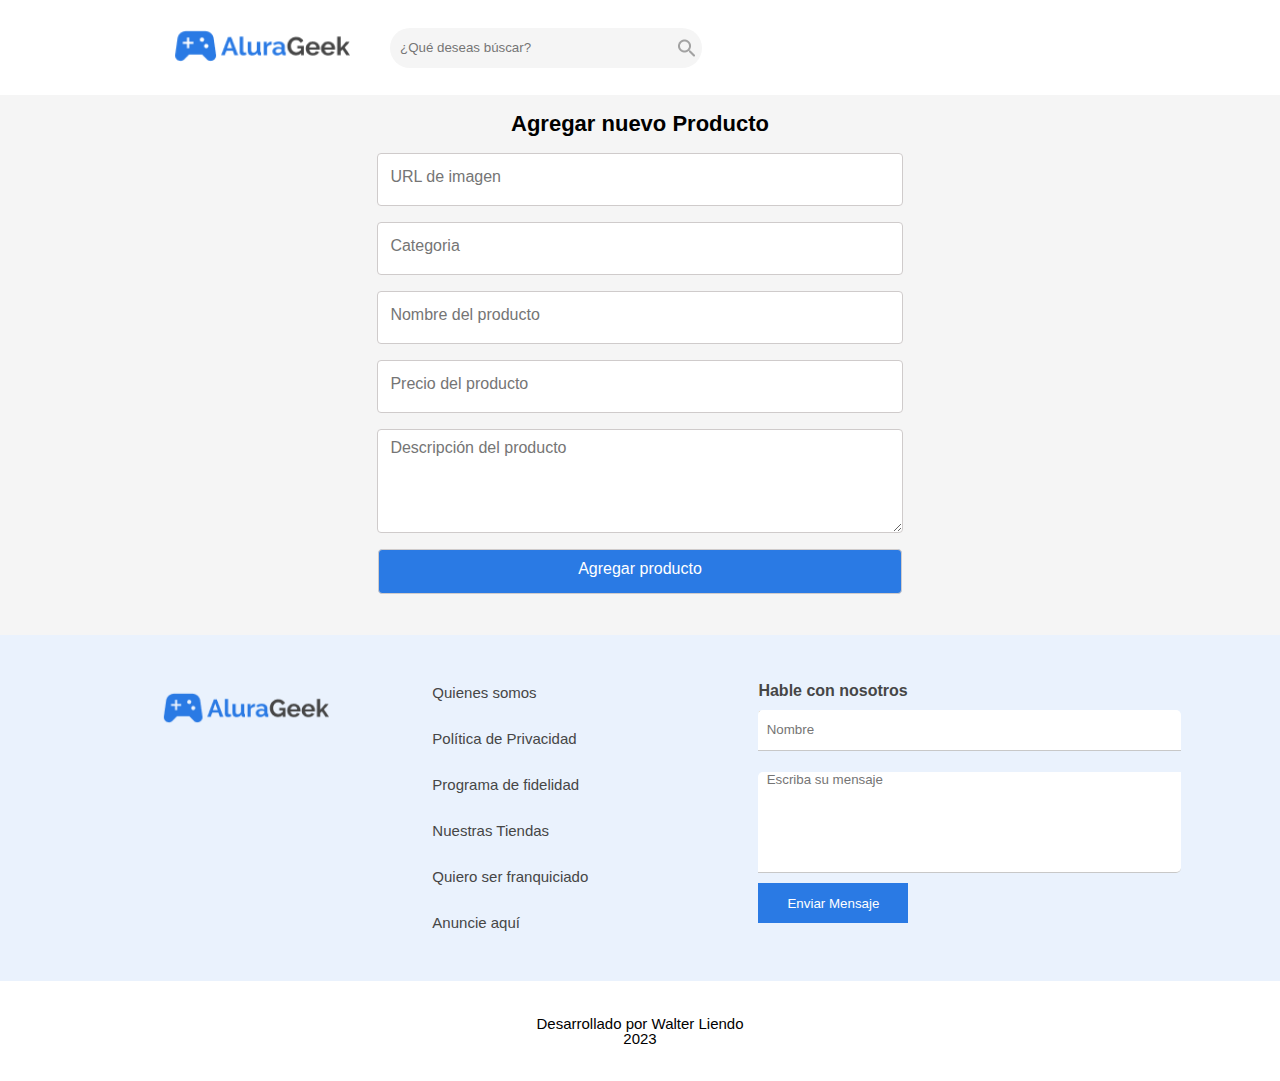
==== pages/add-product.html @ 225c5c6b "creacion del template del edit-product" ====
<!DOCTYPE html>
<html lang="es">
<head>
    <meta charset="UTF-8">
    <meta http-equiv="X-UA-Compatible" content="IE=edge" />
    <link rel="icon" href="/assets/img/logo.png" />
    <link rel="preconnect" href="https://fonts.googleapis.com" />
    <link rel="preconnect" href="https://fonts.gstatic.com" crossorigin />
    <link href="https://fonts.googleapis.com/css2?family=Fira+Code:wght@700&display=swap"/>
    
    <meta name="viewport" content="width=device-width, initial-scale=1.0">
    <link rel="stylesheet" href="../assets/css/reset.css">
    <link rel="stylesheet" href="../assets/css/style.css">
    <link rel="stylesheet" href="../assets/css/header.css">
    <link rel="stylesheet" href="../assets/css/footer.css">
    <link rel="stylesheet" href="../assets/css/add-product.css">
    <title>AluraGeek | Administrador</title>
</head>
<body>
    <header class="header container">
    <div class="header__container__add">
        <div class="logo__container">
            <a href="/"><img class="logo__img" src="../assets/img/logo1.png" alt="logo" /></a>
            <input class="logo__texto" type="text" placeholder="¿Qué deseas búscar?" />
            <div class="logo__texto__lupa">
                <img src="../assets/img/lupa.png" alt="lupa">
             </div>
         </div>
         <div class="logo__texto__lupa-mobile">
            <img src="../assets/img/lupa.png" alt="lupa">
        </div>
    </div>
    </header>
<!-------------------------------------->

<main>
    <section class="product-add">
        <div class="product-add__title">Agregar nuevo Producto</div>
        <form class="form-register" data-form>
            <input
            class="product-add__input__url"
            type="text"
            placeholder="URL de imagen"
            required
            data-url
          />
          <input
          class="product-add__input__category"
          type="text"
          placeholder="Categoria"
          required
          data-categoria
        />
          <input
            class="product-add__input__name"
            type="text"
            placeholder="Nombre del producto"
            required
            data-nombre
          />
      
          <input
            class="product-add__input__price"
            type="text"
            placeholder="Precio del producto"
            required
            data-precio
          />
          <textarea
          class="product-add__textarea__description"
          type="text"
          placeholder="Descripción del producto"
          required
          data-descripcion
        ></textarea>
        <button type="submit" class="product-add__btn">
            Agregar producto
          </button>  
        </form>

    </section>
</main>




<!-------------------------------------->

<footer class="pie">
    <div class="pie__container">
        <div class="pie__items">
            <img class="pie__img" src="../assets/img/logo1.png" alt="logo" />      
            <nav class="pie__nav">
                <ul class="pie__lista">
                    <li class="pie__btn"><a class="pie__link" href="">Quienes somos</a></li>
                    <li class="pie__btn"><a class="pie__link" href="">Política de Privacidad</a></li>
                    <li class="pie__btn"><a class="pie__link" href="">Programa de fidelidad</a></li>
                    <li class="pie__btn"><a class="pie__link" href="">Nuestras Tiendas</a></li>
                    <li class="pie__btn"><a class="pie__link" href="">Quiero ser franquiciado</a></li>
                    <li class="pie__btn"><a class="pie__link" href="">Anuncie aquí</a></li>
                </ul>            
            </nav>
        </div>
    <form class="contact__form">
        <label class="contact__form__descripcion">Hable con nosotros</label>
        <div class="form__input">
            <div class="form__nombre__float">
                <input class="form__nombre" type="text" placeholder="Nombre"
                onfocus="this.placeholder=''"
                onblur="this.placeholder='Nombre'" id="formNombre" required />
                <label class="label__nombre">Nombre</label>
            </div>
        <textarea class="form__mensaje" placeholder="Escriba su mensaje" id="formMensaje" required></textarea>
        </div>
        <button type="submit" value="Enviar mensaje" class="form__btn" id="formBtn">Enviar Mensaje</button>
    </form>
</div>
    <div class="pie__info">
        <p class="pie__nombre">Desarrollado por Walter Liendo <br>2023</p>
    </div>
</footer>
    <script src="../controllers/add-product.js" type="module"></script>
</body>
</html>
---- assets/css/style.css ----
:root {
    font-family: "Releway", sans-serif;
  }

  body {
    scroll-behavior: smooth;
    background-color: #ebebeb;
    margin: 0;
    padding: 0;
    box-sizing: border-box;
    font-family: "Releway", sans-serif;
  }
---- assets/css/header.css ----
.header {
  display: flex;
  flex-direction: column;
  background-color: #ffff;
}

.header__container {
  align-items: center;
  display: flex;
}

.logo__container {
  display: flex;
  flex-direction: row;
}

.logo__texto {
  float: left;
  height: 40px;
  padding: 0 10px;
  border: none;
  border-radius: 20px 0 0 20px;
  font-family: "Raleway", sans-serif;
  background: #f5f5f5;
}

.logo__texto__lupa {
  align-items: center;
  border: none;
  border-radius: 0 20px 20px 0;
  display: flex;
  flex-direction: column;
  height: 40px;
  justify-content: center;
  width: 30px;
  background-color: #f5f5f5;
}

.login__btn {
  cursor: pointer;
  height: 40px;
  color: #2a7ae4;
  background: white;
  border: 1px solid #2a7ae4;
}

.login__btn:hover {
  color: white;
  background: #2a7ae4;
}

/*****************/

@media screen and (min-width: 0) {
  .header__container, 
  .header__container__login {
    justify-content: space-between;
    padding: 20px;
    display: inline-flex;
  }

  .logo__container {
    width: 27%;
   
  }

  .logo__img {
    width: 100px;
  }
  .login__btn {
    width: 120px;
  }

  .logo__texto {
    display: none;
  }

  .logo__texto__lupa {
    display: none;
  }
}

/*************************/

@media screen and (min-width: 768px) {
  
.header__container__login,
.header__container__products,
.header__container__add {
  justify-content: left;
  margin-left: 20px;
  display: flex;
  padding: 20px;
}
  .logo__container {
    align-items: center;
    width: 60%;
  }

  .logo__texto {
    display: block;
    width: 60%;
    margin-left: 30px;
  }

  .logo__texto__lupa {
    display: flex;
  }

  .logo__texto__lupa-mobile {
    display: none;
  }
}

/*************************/

@media screen and (min-width: 992px) {
.header__container {
  margin-left: 150px;
}

.header__container__login,
.header__container__products,
.header__container__add {
  justify-content: left;
  margin-left: 150px;
  padding: 20px;
}

.logo__img {
  width: 180px;
}

.logo__texto__lupa{
  background-color: #f5f5f5;

}
.logo__texto {
  width: 40%;
  margin-left: 40px;
}

.login__btn {
  width: 160px;
}
}
---- assets/css/footer.css ----
.pie__container {
    display: flex;
    background: #EAF2FD;
}

.pie__items {
    height: 150px;

}

.pie__nav {
    height: 100%;

}

.pie__lista {
    display: flex;
	flex-direction: column;
	height: 100%;
}

.pie__link {
    font-size: 15px;
	font-weight: 500;
	text-decoration: none;
    font-family: 'Raleway', sans-serif;
    cursor: pointer;
    color: #464646;
}

.contact__form {
    height: 100%;

}

.contact__form__descripcion {
    font-weight: bold;
    font-family: 'Raleway', sans-serif;
    color: #464646;

}

.form__input {
    display: flex;
	flex-direction: column;
	justify-content: space-around;
	height: 80%;
}

.form__nombre__float {
    position: relative;

}

.form__nombre {
    height: 40px;
	position: relative;
	outline: 0;
	width: 98%;
	z-index: 2;
	padding: 0 2%;
    border: none;
	border-radius: 5px 5px 0 0;
	border-bottom: 1px solid #C8C8C8;
    font-family: 'Raleway', sans-serif;

}

.label__nombre {
    font-size: 12px;
	font-weight: 500;
	position: absolute;
	top: 0; bottom: 0; left: 0; right: 0;
	width: 0;
    font-family: 'Raleway', sans-serif;
    color: #A2A2A2;
}

.form__nombre:focus + .label__nombre, 
.form__nombre:not(:placeholder-shown) + .label__nombre {
	z-index: 2;
}

.form__mensaje {
    height: 100px;
	outline: 0;
	padding: 0 2%;
	resize: none;
	width: 98%;
    border: none;
	border-radius: 5px 0;
	border-bottom: 1px solid #C8C8C8;
    font-family: 'Raleway', sans-serif;

}

.form__nombre:focus, .form__mensaje:focus {
	border-color:#2A7AE4;
}

.form__btn {
    height: 40px;
	width: 150px;
    border: none;
	background: #2A7AE4;
    color: #ffff;
    cursor: pointer;
}

.pie__info {
    display: flex;
	flex-direction: column;
	height: 100px;
	justify-content: space-around;
	text-align: center;
    align-items: center;
    background-color: #ffff;
}

.pie__nombre {
    font-weight: 500;
	font-size: 15px;
    font-family: 'Raleway', sans-serif;

}

/*Mobile devices*/

@media screen and (min-width: 0) {
    .pie__container {
        align-items: center;
		flex-direction: column;
		height: 560px;
		justify-content: space-between;
		padding: 1.5rem;
    }

    .pie__items {
        height: 240px;
		text-align: center;
		width: 100%;
    }

    .pie__lista {
		justify-content: space-around;
    }

    .pie__link {
        line-height: 20px;

    }
    .contact__form {
        height: 230px;
		width: 100%;
    }
}

/* tablet devices */
@media screen and (min-width: 768px) {
    .pie__container {
        align-items: flex-start;
		flex-direction: row;
		height: 250px;
		justify-content: space-around;
    }

    .contact__form {
        width: 60%;

    }

    .pie__items {
        display: flex;
		flex-direction: column;
		height: 100%;
		text-align: inherit;
		justify-content: flex-start;
		width: 30%;
    }

    .pie__img {
        width: 170px;

    }

    .pie__lista {
        justify-content: space-around;

    }
}

/* Desktop */
@media screen and (min-width: 992px) {
    .pie__container {
        padding: 3rem;

    }

    .contact__form {
        width: 35%;

    }

    .pie__items {
        flex-direction: row;
		justify-content: space-around;
		width: 45%;
    }

    .pie__img {
        height: 50px;

    }

    .pie__lista {
        justify-content: space-between;

    }
}
---- assets/css/add-product.css ----
main {
    background: rgb(245, 245, 245);
    padding: 16px;
}

.product-add__title {
    display: flex;
    font-weight: 700;
    font-size: 22px;
    line-height: 26px;
    margin: 0 auto;
    justify-content: center;
}

.form__register {

}

.product-add__input__url,
.product-add__input__name,
.product-add__input__price,
.product-add__input__category,
.product-add__textarea__description,
.product-add__btn { 
    width: 40%;
    display: flex;
    align-items: center;
    font-family: 'Raleway', sans-serif;
    justify-content: center;
    margin: 0 auto;
    padding: 8px 12px 13px 12px;
    border-radius: 4px;
    height: 30px;
    font-weight: 400;
    font-size: 16px;
    line-height: 20px;
    margin-top: 16px;
    border: solid rgb(207, 203, 203) 0.5px;
}

.product-add__textarea__description {
    height: 81px;
}

.product-add__btn {
    background: #2A7AE4;
    color: #FFFFFF;
    height: 45px;
    width: 42%;
    margin-bottom: 25px;
}
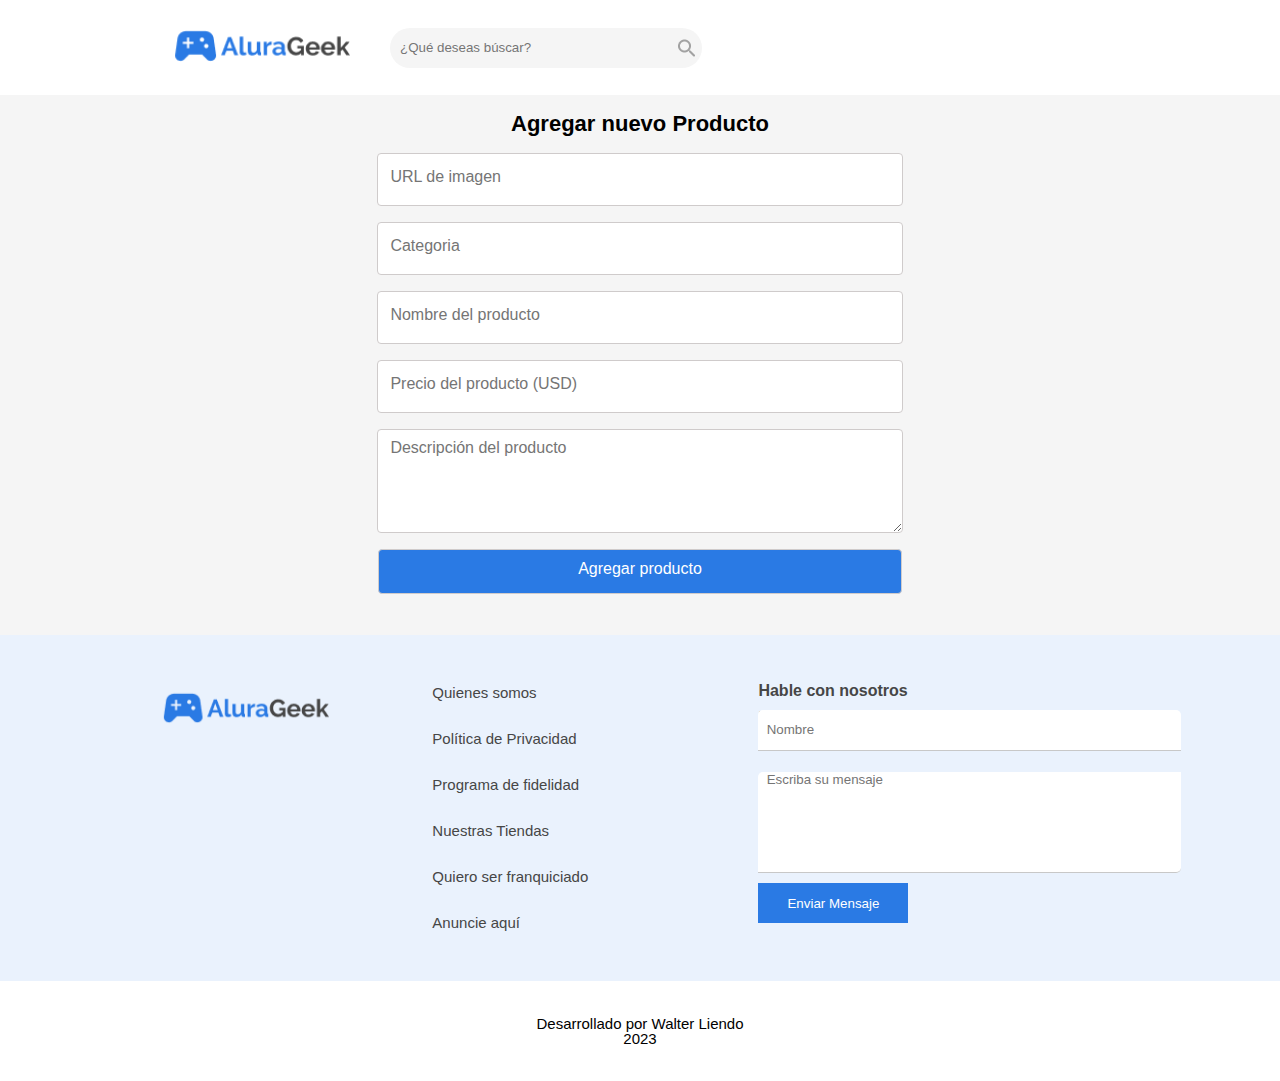
==== commit 19263d0b: "agregue la condicion del input del precio" ====
--- a/pages/add-product.html
+++ b/pages/add-product.html
@@ -62,7 +62,8 @@
           <input
             class="product-add__input__price"
             type="text"
-            placeholder="Precio del producto"
+            pattern="^\d+(\.\d{1,2})?$"
+            placeholder="Precio del producto (USD)"
             required
             data-precio
           />
--- a/assets/css/add-product.css
+++ b/assets/css/add-product.css
@@ -10,10 +10,6 @@
     line-height: 26px;
     margin: 0 auto;
     justify-content: center;
-}
-
-.form__register {
-
 }
 
 .product-add__input__url,
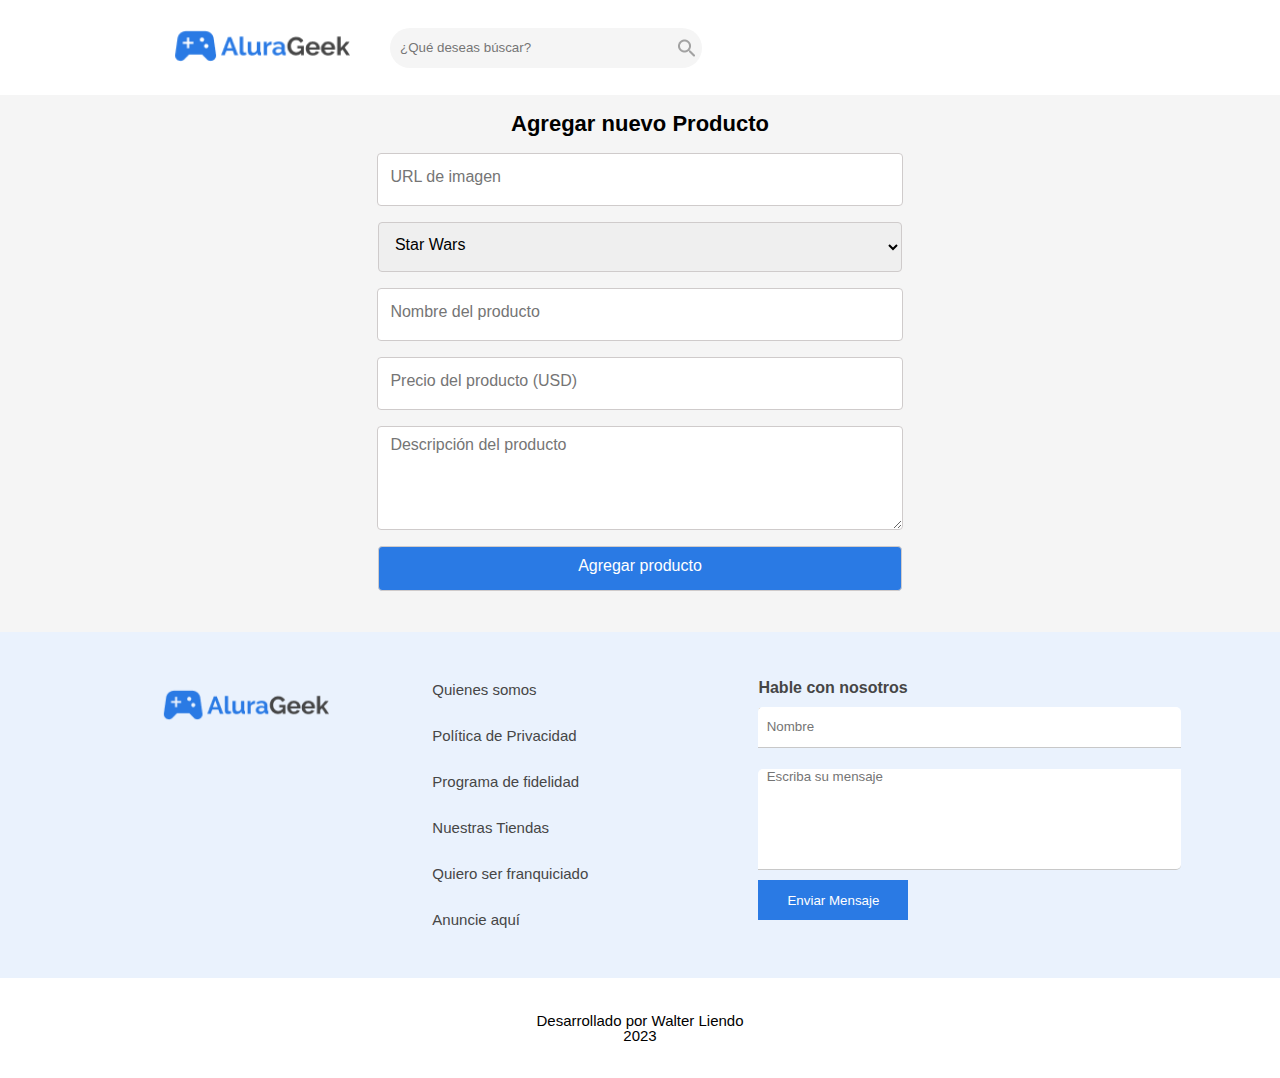
==== commit 714fc715: "cree secciones en el index" ====
--- a/pages/add-product.html
+++ b/pages/add-product.html
@@ -37,20 +37,23 @@
     <section class="product-add">
         <div class="product-add__title">Agregar nuevo Producto</div>
         <form class="form-register" data-form>
-            <input
+          <input
             class="product-add__input__url"
             type="text"
             placeholder="URL de imagen"
             required
             data-url
           />
-          <input
-          class="product-add__input__category"
+          <select name="categoria" id="categoria"   
           type="text"
-          placeholder="Categoria"
           required
           data-categoria
-        />
+          class="product-add__input__category__options">
+            <option value="Star Wars">Star Wars</option>
+            <option value="Consolas">Consolas</option>
+            <option value="Diversos">Diversos</option>
+          </select>
+     
           <input
             class="product-add__input__name"
             type="text"
@@ -83,43 +86,7 @@
 </main>
 
 
-
-
-<!-------------------------------------->
-
-<footer class="pie">
-    <div class="pie__container">
-        <div class="pie__items">
-            <img class="pie__img" src="../assets/img/logo1.png" alt="logo" />      
-            <nav class="pie__nav">
-                <ul class="pie__lista">
-                    <li class="pie__btn"><a class="pie__link" href="">Quienes somos</a></li>
-                    <li class="pie__btn"><a class="pie__link" href="">Política de Privacidad</a></li>
-                    <li class="pie__btn"><a class="pie__link" href="">Programa de fidelidad</a></li>
-                    <li class="pie__btn"><a class="pie__link" href="">Nuestras Tiendas</a></li>
-                    <li class="pie__btn"><a class="pie__link" href="">Quiero ser franquiciado</a></li>
-                    <li class="pie__btn"><a class="pie__link" href="">Anuncie aquí</a></li>
-                </ul>            
-            </nav>
-        </div>
-    <form class="contact__form">
-        <label class="contact__form__descripcion">Hable con nosotros</label>
-        <div class="form__input">
-            <div class="form__nombre__float">
-                <input class="form__nombre" type="text" placeholder="Nombre"
-                onfocus="this.placeholder=''"
-                onblur="this.placeholder='Nombre'" id="formNombre" required />
-                <label class="label__nombre">Nombre</label>
-            </div>
-        <textarea class="form__mensaje" placeholder="Escriba su mensaje" id="formMensaje" required></textarea>
-        </div>
-        <button type="submit" value="Enviar mensaje" class="form__btn" id="formBtn">Enviar Mensaje</button>
-    </form>
-</div>
-    <div class="pie__info">
-        <p class="pie__nombre">Desarrollado por Walter Liendo <br>2023</p>
-    </div>
-</footer>
+    <footer class="pie" id="idFooter"></footer>
     <script src="../controllers/add-product.js" type="module"></script>
 </body>
 </html>--- a/assets/css/add-product.css
+++ b/assets/css/add-product.css
@@ -16,6 +16,7 @@
 .product-add__input__name,
 .product-add__input__price,
 .product-add__input__category,
+.product-add__input__category__options,
 .product-add__textarea__description,
 .product-add__btn { 
     width: 40%;
@@ -38,6 +39,11 @@
     height: 81px;
 }
 
+.product-add__input__category__options {
+    height: 50px;
+    width: 42%;
+}
+
 .product-add__btn {
     background: #2A7AE4;
     color: #FFFFFF;
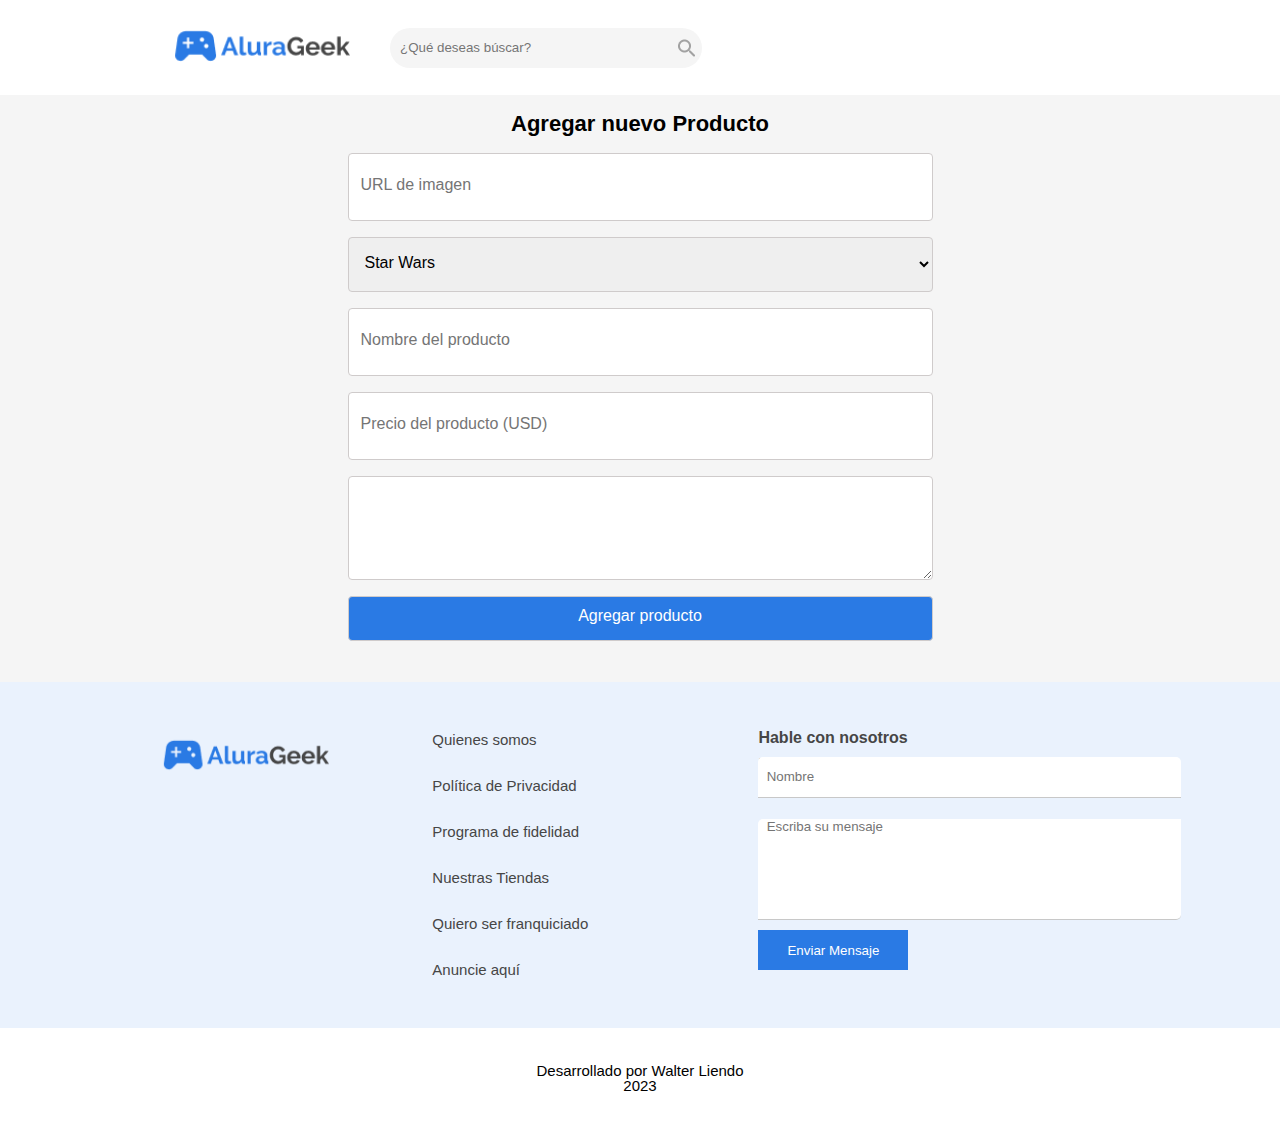
==== commit 021537ce: "creacion del register" ====
--- a/pages/add-product.html
+++ b/pages/add-product.html
@@ -76,7 +76,8 @@
           placeholder="Descripción del producto"
           required
           data-descripcion
-        ></textarea>
+        >
+        </textarea>
         <button type="submit" class="product-add__btn">
             Agregar producto
           </button>  
--- a/assets/css/header.css
+++ b/assets/css/header.css
@@ -53,6 +53,7 @@
 
 @media screen and (min-width: 0) {
   .header__container, 
+  .header__container__add,
   .header__container__login {
     justify-content: space-between;
     padding: 20px;
--- a/assets/css/add-product.css
+++ b/assets/css/add-product.css
@@ -50,4 +50,41 @@
     height: 45px;
     width: 42%;
     margin-bottom: 25px;
+}
+
+@media screen and (min-width: 0) {
+    .product-add__input__category,
+    .product-add__input__category__options,
+    .product-add__input__name,
+    .product-add__input__price,
+    .product-add__btn,
+    .product-add__textarea__description,
+    .product-add__input__url {
+        width: -webkit-fill-available;
+    }    
+}
+
+@media screen and (min-width: 992px) {
+    .product-add__input__category,
+    .product-add__input__category__options,
+    .product-add__input__name,
+    .product-add__input__price,
+    .product-add__textarea__description,
+    .product-add__input__url {
+    width: 559px;
+    height: 45px;
+    }
+
+    .product-add__textarea__description {
+    height: 81px;
+    }
+
+    .product-add__input__category__options {
+        width: 585px;
+        height: 55px;
+    }
+
+    .product-add__btn {
+        width: 585px;
+    }
 }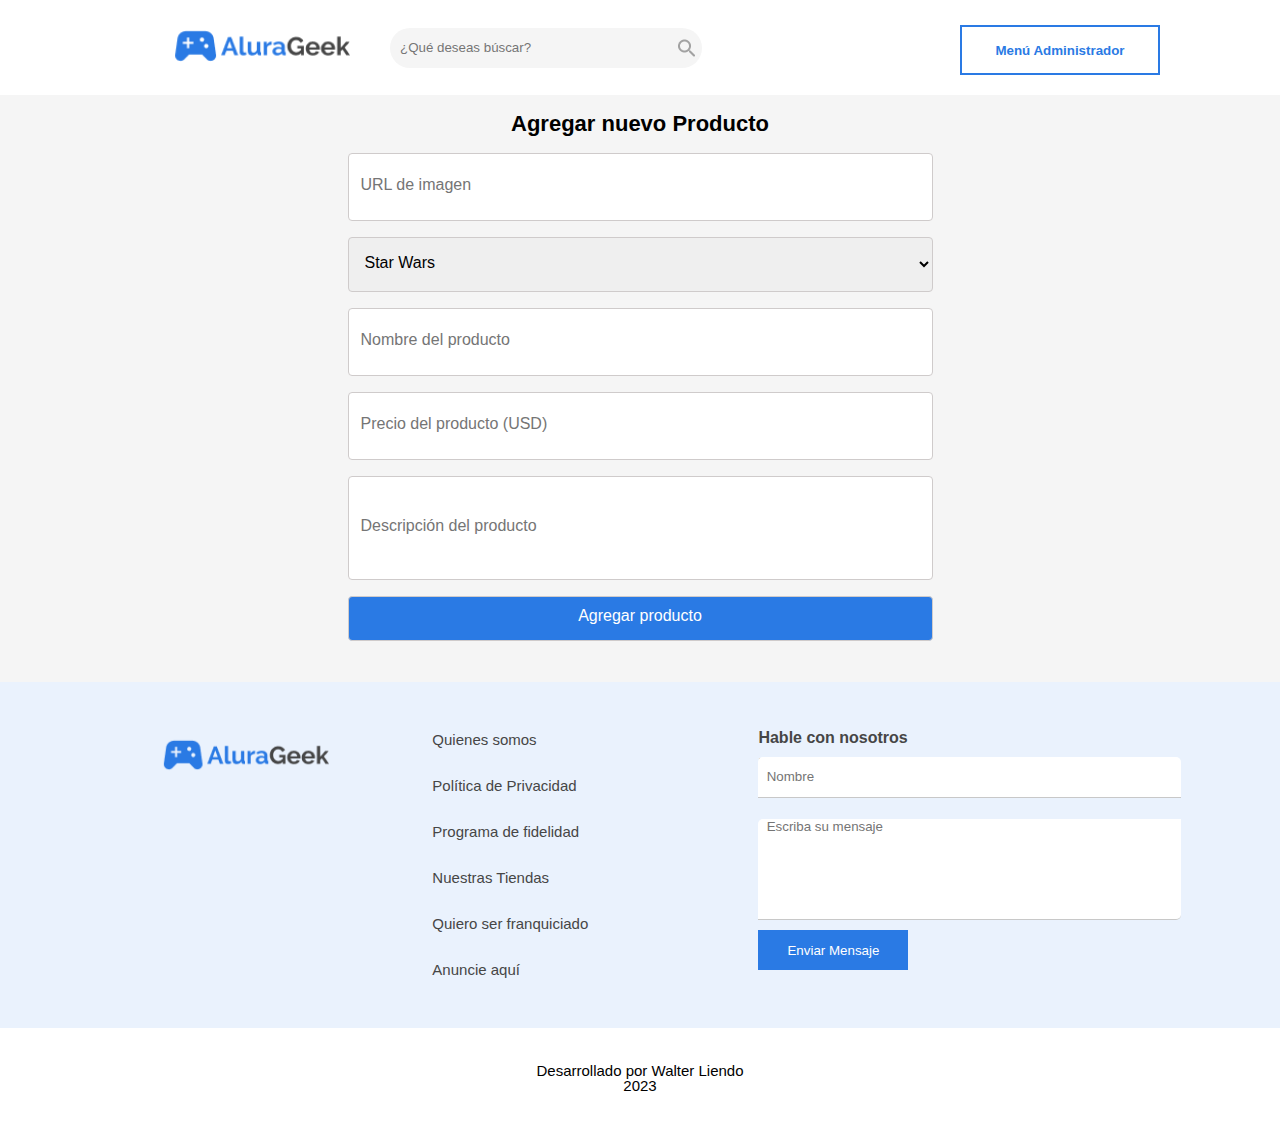
==== commit 429e19b7: "agregue boton de administrador" ====
--- a/pages/add-product.html
+++ b/pages/add-product.html
@@ -29,7 +29,11 @@
          <div class="logo__texto__lupa-mobile">
             <img src="../assets/img/lupa.png" alt="lupa">
         </div>
+        <div>
+          <button type="submit" class="admin__btn">Menú Administrador</button>
+        </div>
     </div>
+    
     </header>
 <!-------------------------------------->
 
@@ -37,6 +41,7 @@
     <section class="product-add">
         <div class="product-add__title">Agregar nuevo Producto</div>
         <form class="form-register" data-form>
+          
           <input
             class="product-add__input__url"
             type="text"
@@ -70,14 +75,14 @@
             required
             data-precio
           />
-          <textarea
+          <input
           class="product-add__textarea__description"
           type="text"
           placeholder="Descripción del producto"
           required
           data-descripcion
         >
-        </textarea>
+        
         <button type="submit" class="product-add__btn">
             Agregar producto
           </button>  
--- a/assets/css/header.css
+++ b/assets/css/header.css
@@ -93,6 +93,7 @@
   display: flex;
   padding: 20px;
 }
+
   .logo__container {
     align-items: center;
     width: 60%;
@@ -127,7 +128,13 @@
   margin-left: 150px;
   padding: 20px;
 }
-
+.header__container__add {
+  justify-content: space-between;
+}
+.header__container__add button {
+  margin-right: 100px;
+  margin-top: 5px;
+}
 .logo__img {
   width: 180px;
 }
--- a/assets/css/add-product.css
+++ b/assets/css/add-product.css
@@ -50,7 +50,9 @@
     height: 45px;
     width: 42%;
     margin-bottom: 25px;
+    cursor: pointer;
 }
+
 
 @media screen and (min-width: 0) {
     .product-add__input__category,
@@ -61,7 +63,48 @@
     .product-add__textarea__description,
     .product-add__input__url {
         width: -webkit-fill-available;
+    }
+        .admin__btn {
+            margin-left: -200px;
+            width: 150px;
+            height: 35px;
+            position: absolute;
+        }
+
+        .logo__texto__lupa-mobile {
+            margin-left: 320px;
+            position: absolute;
+            margin-top: 5px;
+        }
+
+        .admin__btn {
+            background: #ffff;
+            border-color: #2A7AE4;
+            font-family: 'Raleway', sans-serif;
+            color: #2A7AE4;
+            font-weight: 600;
+            width: 150px;
+            height: 40px;
+            border-style: solid; 
+            cursor: pointer;
+            margin-left: -200px;
+            margin-top: -5px;
+            }
     }    
+
+@media screen and (min-width: 768px) {
+    .admin__btn {
+        background: #ffff;
+        border-color: #2A7AE4;
+        font-family: 'Raleway', sans-serif;
+        color: #2A7AE4;
+        font-weight: 600;
+        width: 150px;
+        height: 40px;
+        border-style: solid; 
+        cursor: pointer;
+        margin-left: 120px;
+        }
 }
 
 @media screen and (min-width: 992px) {
@@ -73,6 +116,7 @@
     .product-add__input__url {
     width: 559px;
     height: 45px;
+
     }
 
     .product-add__textarea__description {
@@ -87,4 +131,21 @@
     .product-add__btn {
         width: 585px;
     }
+
+    .product-add__title {
+        font-weight: 700;
+    }
+
+    
+.admin__btn {
+    background: #ffff;
+    border-color: #2A7AE4;
+    font-family: 'Raleway', sans-serif;
+    color: #2A7AE4;
+    font-weight: 600;
+    width: 200px;
+    height: 50px;
+    cursor: pointer;
+    margin-left: -300px;
+    }
 }